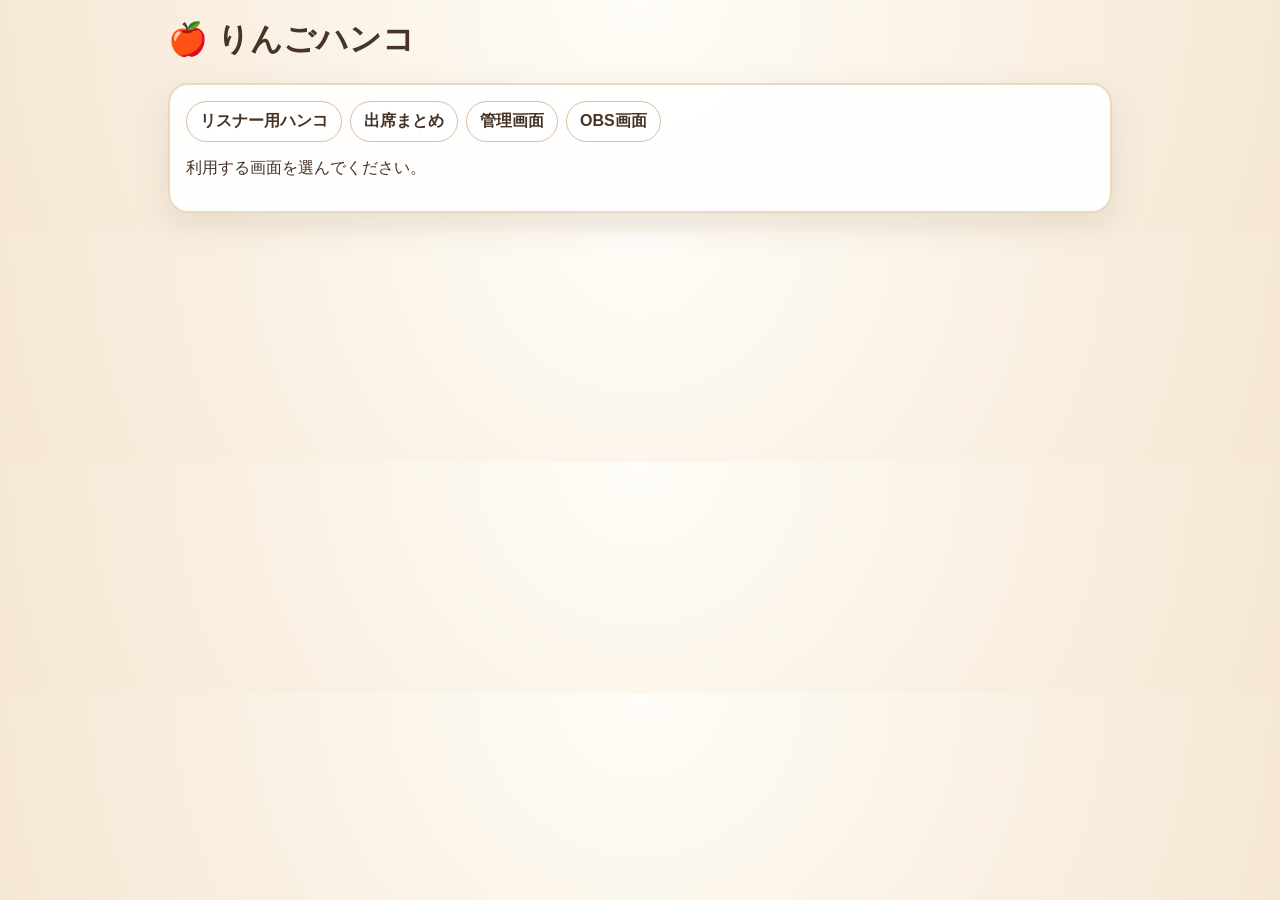
==== index.html @ c5b3ea1b "Add files via upload" ====
<!doctype html><html lang="ja"><head><meta charset="utf-8"><meta name="viewport" content="width=device-width,initial-scale=1">
<title>りんごハンコ</title><link rel="stylesheet" href="style.css"></head><body><main class="shell">
<h1>🍎 りんごハンコ</h1><section class="panel"><div class="nav">
<a href="listener.html">リスナー用ハンコ</a><a href="public.html">出席まとめ</a><a href="admin.html">管理画面</a><a href="obs.html">OBS画面</a>
</div><p>利用する画面を選んでください。</p></section></main></body></html>
---- style.css ----
:root{
  --ink:#473426; --paper:#fffaf1; --line:#d8bea0; --red:#d94c4c;
  --green:#4a9a59; --gold:#c49224; --brown:#755033; --soft:#f3e5d0;
}
*{box-sizing:border-box}
body{
  margin:0;color:var(--ink);
  font-family:-apple-system,BlinkMacSystemFont,"Segoe UI","Noto Sans JP",sans-serif;
  background:radial-gradient(circle at top,#fffdf8,#f5e7d3);
}
.shell{max-width:980px;margin:auto;padding:18px}
h1,h2,h3{margin-top:0}
.nav{display:flex;gap:8px;flex-wrap:wrap;margin-bottom:14px}
.nav a{color:var(--ink);background:#fff;border:1px solid var(--line);padding:9px 13px;border-radius:999px;text-decoration:none;font-weight:700}
.panel{background:rgba(255,255,255,.93);border:2px solid #ead8c1;border-radius:20px;padding:16px;box-shadow:0 12px 35px rgba(83,52,25,.1)}
.row{display:flex;gap:10px;align-items:center;flex-wrap:wrap}
.grid{display:grid;grid-template-columns:repeat(auto-fit,minmax(220px,1fr));gap:12px}
input,select,textarea{
  width:100%;padding:12px 13px;border:2px solid #dcc6aa;border-radius:12px;
  background:#fff;font:inherit;color:inherit
}
button{border:0;border-radius:12px;padding:11px 16px;font:inherit;font-weight:800;cursor:pointer}
.primary{background:var(--green);color:#fff}
.red{background:var(--red);color:#fff}
.soft{background:var(--soft);color:var(--ink)}
.danger{background:#812f2f;color:#fff}
.muted{color:#806c5d;font-size:14px}
.hidden{display:none!important}
.card{
  position:relative;min-height:430px;margin:16px auto;overflow:hidden;
  max-width:700px;border:12px solid #fff;border-radius:28px;
  outline:3px solid #b8946e;background:linear-gradient(#dff3ff 0 58%,#d4edbd 58%);
  box-shadow:0 15px 40px rgba(50,30,10,.16)
}
.cardHead{
  position:absolute;z-index:5;left:20px;right:20px;top:18px;
  display:flex;justify-content:space-between;gap:10px;align-items:center;
  background:rgba(255,255,255,.88);border:2px solid #b8946e;border-radius:16px;padding:10px 15px
}
.tree{position:absolute;inset:85px 0 0}
.ground{position:absolute;left:-5%;right:-5%;bottom:-25px;height:145px;background:#75ad58;border-radius:50% 50% 0 0}
.trunk{position:absolute;left:50%;bottom:74px;transform:translateX(-50%);width:78px;height:205px;background:#85572f;border-radius:38px 38px 15px 15px}
.crown{position:absolute;left:50%;top:25px;transform:translateX(-50%);width:470px;height:245px}
.leaf{position:absolute;background:#418f4f;border-radius:50%;box-shadow:inset 0 -12px rgba(0,0,0,.06)}
.a{width:215px;height:175px;left:5px;top:55px}.b{width:225px;height:185px;right:5px;top:48px}.c{width:250px;height:190px;left:110px;top:0}
.stamp{
  position:absolute;z-index:4;width:64px;height:64px;display:grid;place-items:center;
  font-size:46px;filter:drop-shadow(0 4px 2px rgba(0,0,0,.2))
}
.stamp small{position:absolute;bottom:-8px;background:#fff;border:2px solid #78502d;border-radius:99px;min-width:27px;padding:3px 6px;font-size:12px;font-weight:900;text-align:center}
.bigStamp{font-size:100px;line-height:1}
.message{padding:12px;border-radius:12px;background:#fff5d9;margin-top:10px;font-weight:700}
.list{display:grid;gap:8px;margin-top:12px}
.item{background:#fff;border:1px solid #e2cfb7;border-radius:13px;padding:11px;display:flex;justify-content:space-between;gap:10px;align-items:center}
table{width:100%;border-collapse:collapse;background:#fff;border-radius:14px;overflow:hidden}
th,td{padding:10px;border-bottom:1px solid #eadcc9;text-align:left}
th{background:#f3e5d0}
.rank{font-size:18px;font-weight:900}
.obsWrap{position:fixed;inset:0;display:grid;place-items:center;background:transparent}
.obsNotice{
  display:none;min-width:560px;max-width:820px;background:rgba(255,250,241,.96);
  border:8px solid #fff;outline:3px solid #a77e54;border-radius:30px;padding:24px 34px;
  text-align:center;box-shadow:0 18px 50px rgba(0,0,0,.22)
}
.obsNotice.show{display:block;animation:pop 3s ease both}
@keyframes pop{
  0%{opacity:0;transform:scale(.5) rotate(-5deg)}
  12%,78%{opacity:1;transform:scale(1)}
  100%{opacity:0;transform:scale(.9)}
}
@media(max-width:650px){
  .shell{padding:10px}.card{min-height:390px;border-width:7px}.crown{transform:translateX(-50%) scale(.76);transform-origin:center top}.obsNotice{min-width:90vw}
}
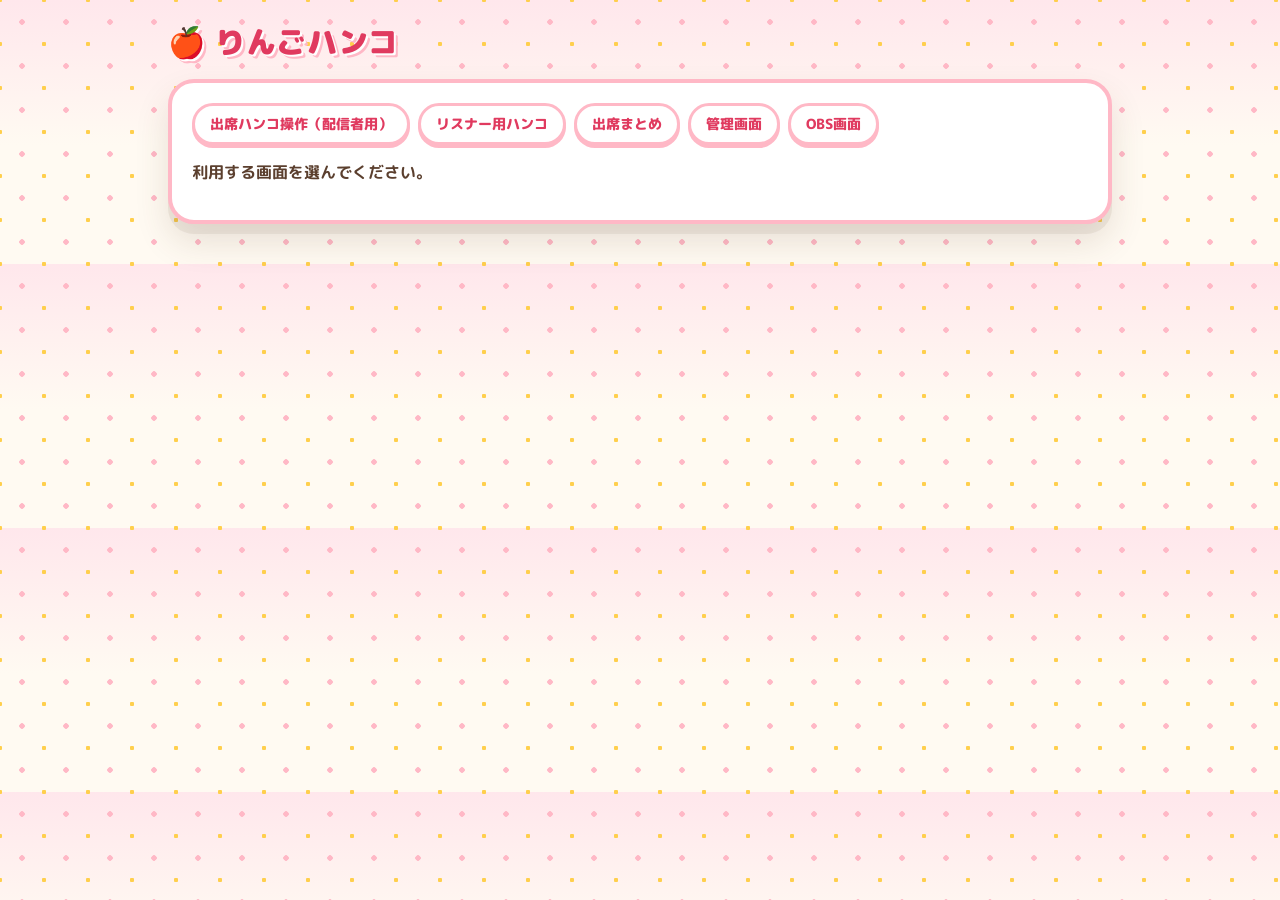
==== commit 0854661a: "Add files via upload" ====
--- a/index.html
+++ b/index.html
@@ -1,5 +1,5 @@
 <!doctype html><html lang="ja"><head><meta charset="utf-8"><meta name="viewport" content="width=device-width,initial-scale=1">
 <title>りんごハンコ</title><link rel="stylesheet" href="style.css"></head><body><main class="shell">
 <h1>🍎 りんごハンコ</h1><section class="panel"><div class="nav">
-<a href="listener.html">リスナー用ハンコ</a><a href="public.html">出席まとめ</a><a href="admin.html">管理画面</a><a href="obs.html">OBS画面</a>
+<a href="stamp.html">出席ハンコ操作（配信者用）</a><a href="listener.html">リスナー用ハンコ</a><a href="public.html">出席まとめ</a><a href="admin.html">管理画面</a><a href="obs.html">OBS画面</a>
 </div><p>利用する画面を選んでください。</p></section></main></body></html>
--- a/style.css
+++ b/style.css
@@ -1,73 +1,154 @@
+@import url('https://fonts.googleapis.com/css2?family=M+PLUS+Rounded+1c:wght@400;700;800;900&display=swap');
+
+/* ===== 旬ごとに画面全体の色が変わる（台紙イラストと連動） ===== */
 :root{
-  --ink:#473426; --paper:#fffaf1; --line:#d8bea0; --red:#d94c4c;
-  --green:#4a9a59; --gold:#c49224; --brown:#755033; --soft:#f3e5d0;
+  --ink:#5b3f2e; --paper:#fffaf2; --white:#fff;
+  --accent:#ff5f7e; --accent-deep:#e03a5f; --accent-pale:#ffe7ec; --accent-line:#ffb8c6;
+  --sun:#ffcf4d; --leaf:#7ac74f; --sky:#5cc4e8;
+  --shadow:0 10px 0 rgba(91,63,46,.08), 0 18px 34px rgba(91,63,46,.14);
 }
+body[data-period="middle"]{
+  --accent:#ff9f2e; --accent-deep:#e07a15; --accent-pale:#fff1d9; --accent-line:#ffd08a;
+}
+body[data-period="late"]{
+  --accent:#5fc05f; --accent-deep:#3d9b46; --accent-pale:#e6f7df; --accent-line:#a7dfa0;
+}
+
 *{box-sizing:border-box}
 body{
   margin:0;color:var(--ink);
-  font-family:-apple-system,BlinkMacSystemFont,"Segoe UI","Noto Sans JP",sans-serif;
-  background:radial-gradient(circle at top,#fffdf8,#f5e7d3);
+  font-family:"M PLUS Rounded 1c",-apple-system,BlinkMacSystemFont,"Segoe UI","Noto Sans JP",sans-serif;
+  font-weight:700;
+  background-color:var(--paper);
+  background-image:
+    radial-gradient(circle, var(--accent-line) 2.5px, transparent 3px),
+    radial-gradient(circle, var(--sun) 2px, transparent 2.5px),
+    linear-gradient(180deg, var(--accent-pale), var(--paper) 55%);
+  background-size:44px 44px, 44px 44px, 100% 100%;
+  background-position:0 0, 22px 22px, 0 0;
+  transition:background-color .4s ease;
 }
-.shell{max-width:980px;margin:auto;padding:18px}
-h1,h2,h3{margin-top:0}
-.nav{display:flex;gap:8px;flex-wrap:wrap;margin-bottom:14px}
-.nav a{color:var(--ink);background:#fff;border:1px solid var(--line);padding:9px 13px;border-radius:999px;text-decoration:none;font-weight:700}
-.panel{background:rgba(255,255,255,.93);border:2px solid #ead8c1;border-radius:20px;padding:16px;box-shadow:0 12px 35px rgba(83,52,25,.1)}
+.shell{max-width:980px;margin:auto;padding:20px 18px 40px}
+
+h1{
+  margin:0 0 14px;font-size:30px;font-weight:900;letter-spacing:.02em;
+  color:var(--accent-deep);
+  text-shadow:2px 2px 0 var(--white), 4px 4px 0 var(--accent-line);
+}
+h2{margin-top:0;font-size:19px;font-weight:900;color:var(--accent-deep)}
+h2::before{content:"";display:inline-block;width:11px;height:11px;border-radius:50%;
+  background:var(--accent);margin-right:8px;vertical-align:middle}
+
+/* ===== ナビ ===== */
+.nav{display:flex;gap:8px;flex-wrap:wrap;margin-bottom:16px}
+.nav a{
+  color:var(--accent-deep);background:var(--white);border:3px solid var(--accent-line);
+  padding:8px 15px;border-radius:999px;text-decoration:none;font-weight:800;font-size:14px;
+  box-shadow:0 3px 0 var(--accent-line);transition:transform .12s ease
+}
+.nav a:hover{transform:translateY(-2px)}
+.nav a:active{transform:translateY(3px);box-shadow:none}
+
+/* ===== パネル ===== */
+.panel{
+  background:var(--white);border:4px solid var(--accent-line);border-radius:26px;
+  padding:20px;box-shadow:var(--shadow)
+}
 .row{display:flex;gap:10px;align-items:center;flex-wrap:wrap}
 .grid{display:grid;grid-template-columns:repeat(auto-fit,minmax(220px,1fr));gap:12px}
+label{display:block;font-size:14px;font-weight:800;color:var(--accent-deep)}
+
 input,select,textarea{
-  width:100%;padding:12px 13px;border:2px solid #dcc6aa;border-radius:12px;
-  background:#fff;font:inherit;color:inherit
+  width:100%;padding:13px 14px;margin-top:5px;
+  border:3px solid var(--accent-line);border-radius:16px;
+  background:var(--white);font:inherit;font-weight:700;color:var(--ink)
 }
-button{border:0;border-radius:12px;padding:11px 16px;font:inherit;font-weight:800;cursor:pointer}
-.primary{background:var(--green);color:#fff}
-.red{background:var(--red);color:#fff}
-.soft{background:var(--soft);color:var(--ink)}
-.danger{background:#812f2f;color:#fff}
-.muted{color:#806c5d;font-size:14px}
+input:focus,select:focus,textarea:focus{outline:3px solid var(--accent);outline-offset:2px}
+input::placeholder{color:#c3ab99;font-weight:700}
+
+/* ===== ボタン（押せる立体感） ===== */
+button{
+  border:0;border-radius:18px;padding:13px 20px;font:inherit;font-weight:900;
+  cursor:pointer;transition:transform .1s ease, box-shadow .1s ease
+}
+button:active:not(:disabled){transform:translateY(5px);box-shadow:none!important}
+button:disabled{opacity:.45;cursor:not-allowed}
+.primary{background:var(--leaf);color:#fff;box-shadow:0 5px 0 #4d8f3a}
+.red{background:var(--accent);color:#fff;box-shadow:0 6px 0 var(--accent-deep);letter-spacing:.04em}
+.soft{background:var(--accent-pale);color:var(--accent-deep);box-shadow:0 4px 0 var(--accent-line)}
+.danger{background:#e0555f;color:#fff;box-shadow:0 4px 0 #a83843;font-size:14px;padding:10px 15px}
+
+.muted{color:#9d8878;font-size:14px;font-weight:700}
 .hidden{display:none!important}
-.card{
-  position:relative;min-height:430px;margin:16px auto;overflow:hidden;
-  max-width:700px;border:12px solid #fff;border-radius:28px;
-  outline:3px solid #b8946e;background:linear-gradient(#dff3ff 0 58%,#d4edbd 58%);
-  box-shadow:0 15px 40px rgba(50,30,10,.16)
+.regBlock{margin-top:20px;padding-top:18px;border-top:4px dotted var(--accent-line)}
+.badge{
+  display:inline-block;margin-left:6px;padding:3px 10px;border-radius:999px;font-size:12px;
+  font-weight:900;background:var(--leaf);color:#fff
 }
+
+/* ===== スタンプカード ===== */
 .cardHead{
-  position:absolute;z-index:5;left:20px;right:20px;top:18px;
   display:flex;justify-content:space-between;gap:10px;align-items:center;
-  background:rgba(255,255,255,.88);border:2px solid #b8946e;border-radius:16px;padding:10px 15px
+  margin:0 auto 12px;max-width:820px;font-weight:900;
+  background:var(--accent-pale);border:3px dashed var(--accent);border-radius:20px;padding:12px 18px
 }
-.tree{position:absolute;inset:85px 0 0}
-.ground{position:absolute;left:-5%;right:-5%;bottom:-25px;height:145px;background:#75ad58;border-radius:50% 50% 0 0}
-.trunk{position:absolute;left:50%;bottom:74px;transform:translateX(-50%);width:78px;height:205px;background:#85572f;border-radius:38px 38px 15px 15px}
-.crown{position:absolute;left:50%;top:25px;transform:translateX(-50%);width:470px;height:245px}
-.leaf{position:absolute;background:#418f4f;border-radius:50%;box-shadow:inset 0 -12px rgba(0,0,0,.06)}
-.a{width:215px;height:175px;left:5px;top:55px}.b{width:225px;height:185px;right:5px;top:48px}.c{width:250px;height:190px;left:110px;top:0}
+.stampCard{position:relative;width:100%;max-width:820px;margin:0 auto;display:block;line-height:0}
+.cardImg{display:block;width:100%;height:auto;margin:0 auto;border-radius:16px}
+.stampLayer{position:absolute;inset:0}
 .stamp{
-  position:absolute;z-index:4;width:64px;height:64px;display:grid;place-items:center;
-  font-size:46px;filter:drop-shadow(0 4px 2px rgba(0,0,0,.2))
+  position:absolute;transform:translate(-50%,-50%);width:auto;pointer-events:none;
+  filter:drop-shadow(0 4px 3px rgba(91,63,46,.3))
 }
-.stamp small{position:absolute;bottom:-8px;background:#fff;border:2px solid #78502d;border-radius:99px;min-width:27px;padding:3px 6px;font-size:12px;font-weight:900;text-align:center}
-.bigStamp{font-size:100px;line-height:1}
-.message{padding:12px;border-radius:12px;background:#fff5d9;margin-top:10px;font-weight:700}
-.list{display:grid;gap:8px;margin-top:12px}
-.item{background:#fff;border:1px solid #e2cfb7;border-radius:13px;padding:11px;display:flex;justify-content:space-between;gap:10px;align-items:center}
-table{width:100%;border-collapse:collapse;background:#fff;border-radius:14px;overflow:hidden}
-th,td{padding:10px;border-bottom:1px solid #eadcc9;text-align:left}
-th{background:#f3e5d0}
-.rank{font-size:18px;font-weight:900}
+.stamp.justStamped{animation:stampDrop .5s cubic-bezier(.2,1.5,.4,1) both}
+@keyframes stampDrop{
+  0%{opacity:0;transform:translate(-50%,-50%) scale(2.4) rotate(-16deg)}
+  70%{opacity:1;transform:translate(-50%,-50%) scale(.9) rotate(4deg)}
+  100%{opacity:1;transform:translate(-50%,-50%) scale(1) rotate(0)}
+}
+@media(prefers-reduced-motion:reduce){.stamp.justStamped{animation:none}}
+
+/* ===== メッセージ ===== */
+.message{
+  padding:14px 16px;border-radius:18px;background:var(--accent-pale);
+  border:3px solid var(--accent-line);margin-top:12px;font-weight:800
+}
+
+/* ===== 一覧・表 ===== */
+.list{display:grid;gap:10px;margin-top:14px}
+.item{
+  background:var(--white);border:3px solid var(--accent-line);border-radius:18px;padding:13px 15px;
+  display:flex;justify-content:space-between;gap:10px;align-items:center
+}
+table{width:100%;border-collapse:separate;border-spacing:0;background:var(--white);
+  border:3px solid var(--accent-line);border-radius:20px;overflow:hidden}
+th,td{padding:12px;border-bottom:2px solid var(--accent-pale);text-align:left}
+tr:last-child td{border-bottom:0}
+th{background:var(--accent-pale);color:var(--accent-deep);font-weight:900}
+.rank{font-size:20px;font-weight:900;color:var(--accent)}
+
+/* ===== OBS通知 ===== */
 .obsWrap{position:fixed;inset:0;display:grid;place-items:center;background:transparent}
 .obsNotice{
-  display:none;min-width:560px;max-width:820px;background:rgba(255,250,241,.96);
-  border:8px solid #fff;outline:3px solid #a77e54;border-radius:30px;padding:24px 34px;
-  text-align:center;box-shadow:0 18px 50px rgba(0,0,0,.22)
+  display:none;min-width:560px;max-width:820px;background:#fffaf2;
+  border:10px solid #fff;outline:6px solid #ff5f7e;outline-offset:-2px;border-radius:36px;
+  padding:26px 36px;text-align:center;box-shadow:0 20px 55px rgba(0,0,0,.25)
 }
+.obsNotice h1{margin:6px 0;font-size:40px;color:#e03a5f;text-shadow:2px 2px 0 #fff,4px 4px 0 #ffb8c6}
+.obsNotice h2{margin:0;font-size:24px;color:#5b3f2e}
+.obsNotice h2::before{display:none}
+.bigStamp{display:block;width:180px;height:auto;margin:0 auto 4px}
 .obsNotice.show{display:block;animation:pop 3s ease both}
 @keyframes pop{
-  0%{opacity:0;transform:scale(.5) rotate(-5deg)}
-  12%,78%{opacity:1;transform:scale(1)}
+  0%{opacity:0;transform:scale(.4) rotate(-8deg)}
+  10%{opacity:1;transform:scale(1.12) rotate(3deg)}
+  16%,78%{opacity:1;transform:scale(1) rotate(0)}
   100%{opacity:0;transform:scale(.9)}
 }
+
 @media(max-width:650px){
-  .shell{padding:10px}.card{min-height:390px;border-width:7px}.crown{transform:translateX(-50%) scale(.76);transform-origin:center top}.obsNotice{min-width:90vw}
+  .shell{padding:12px 12px 30px}
+  h1{font-size:23px}
+  .panel{padding:15px;border-radius:22px}
+  .cardHead{font-size:14px;padding:10px 13px}
+  .obsNotice{min-width:90vw}
 }
